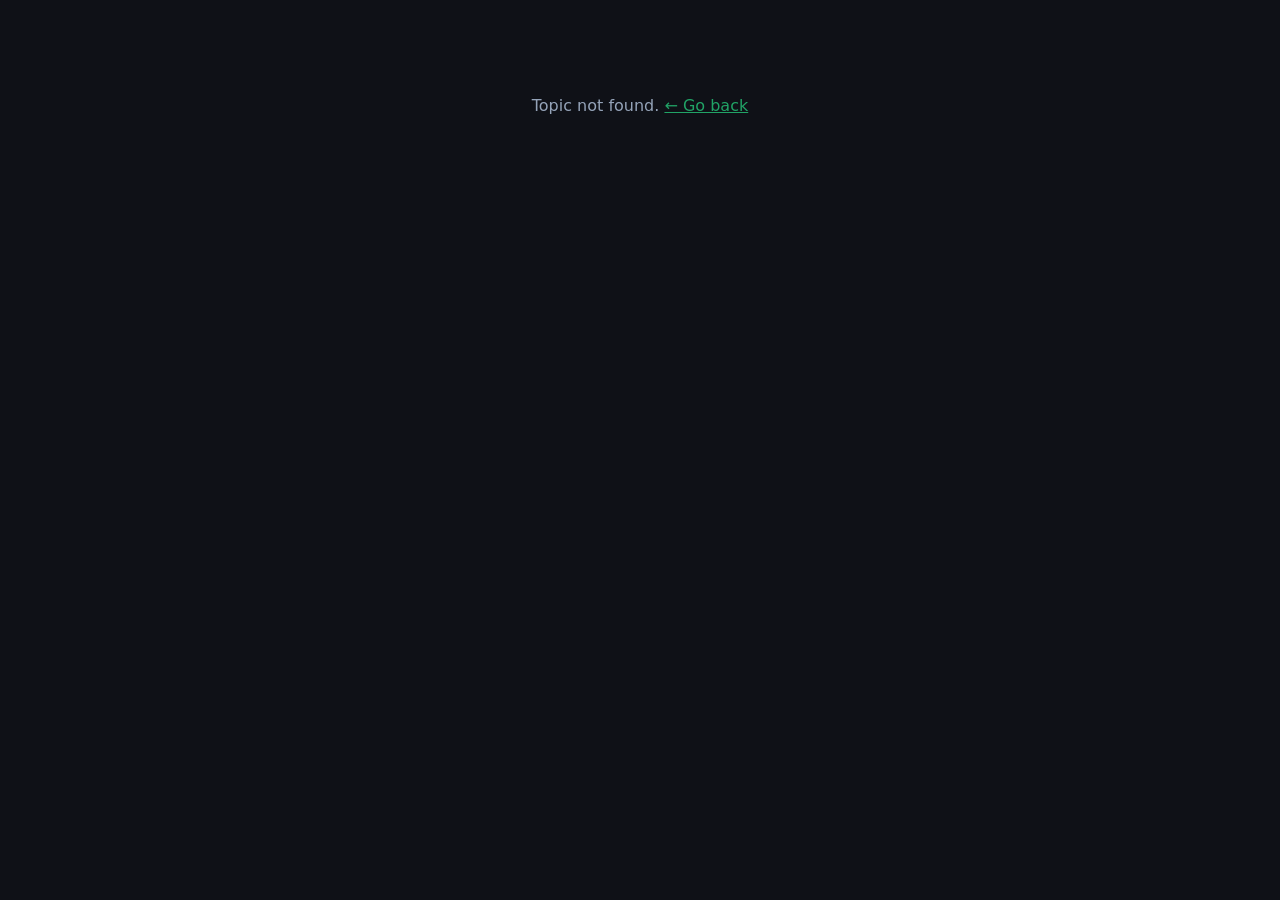
==== 03-quiz/quiz.html @ ee3010cf "update" ====
<!DOCTYPE html>
<html lang="en">
<head>
  <meta charset="UTF-8" />
  <meta name="viewport" content="width=device-width, initial-scale=1.0" />
  <title>Excel Data Analytics — Quiz</title>
  <style>
    * { box-sizing: border-box; margin: 0; padding: 0; }

    body {
      font-family: 'Segoe UI', system-ui, sans-serif;
      background: #0f1117;
      color: #e2e8f0;
      min-height: 100vh;
      display: flex;
      flex-direction: column;
      align-items: center;
      padding: 2rem 1rem;
    }

    #app { width: 100%; max-width: 700px; }

    /* ── Header ── */
    .quiz-header {
      display: flex;
      align-items: center;
      gap: 1rem;
      margin-bottom: 1.5rem;
    }

    .back-btn {
      color: #64748b;
      text-decoration: none;
      font-size: 0.85rem;
      display: flex;
      align-items: center;
      gap: 0.3rem;
      transition: color 0.15s;
    }
    .back-btn:hover { color: #94a3b8; }

    .topic-label {
      font-size: 0.8rem;
      font-weight: 600;
      color: #21a366;
      text-transform: uppercase;
      letter-spacing: 0.05em;
      margin-left: auto;
    }

    /* ── Progress ── */
    .progress-bar-wrap {
      background: #1e2231;
      border-radius: 99px;
      height: 6px;
      margin-bottom: 0.6rem;
      overflow: hidden;
    }

    .progress-bar-fill {
      height: 100%;
      background: #21a366;
      border-radius: 99px;
      transition: width 0.3s ease;
    }

    .progress-text {
      font-size: 0.8rem;
      color: #64748b;
      margin-bottom: 1.5rem;
    }

    /* ── Question card ── */
    .question-card {
      background: #1e2231;
      border: 1px solid #2d3348;
      border-radius: 14px;
      padding: 1.75rem 2rem;
    }

    .question-text {
      font-size: 1.05rem;
      font-weight: 600;
      line-height: 1.55;
      color: #f1f5f9;
      margin-bottom: 1.5rem;
    }

    .options { display: flex; flex-direction: column; gap: 0.65rem; }

    .option {
      background: #131720;
      border: 1.5px solid #2d3348;
      border-radius: 10px;
      padding: 0.85rem 1.1rem;
      cursor: pointer;
      font-size: 0.93rem;
      line-height: 1.45;
      transition: border-color 0.12s, background 0.12s;
      display: flex;
      align-items: flex-start;
      gap: 0.75rem;
    }

    .option:hover:not(.locked) {
      border-color: #21a366;
      background: #14241b;
    }

    .option .opt-letter {
      font-weight: 700;
      color: #21a366;
      min-width: 1.1rem;
      flex-shrink: 0;
    }

    .option.correct {
      border-color: #22c55e;
      background: #052e16;
    }
    .option.correct .opt-letter { color: #22c55e; }

    .option.wrong {
      border-color: #ef4444;
      background: #2a0a0a;
    }
    .option.wrong .opt-letter { color: #ef4444; }

    .option.reveal {
      border-color: #22c55e;
      background: #052e16;
      opacity: 0.7;
    }
    .option.reveal .opt-letter { color: #22c55e; }

    /* ── Explanation ── */
    .explanation {
      margin-top: 1.25rem;
      padding: 1rem 1.1rem;
      background: #0f1723;
      border-left: 3px solid #21a366;
      border-radius: 0 8px 8px 0;
      font-size: 0.88rem;
      color: #94a3b8;
      line-height: 1.6;
      display: none;
    }
    .explanation.show { display: block; }
    .explanation strong { color: #cbd5e1; }

    /* ── Buttons ── */
    .btn-row {
      display: flex;
      justify-content: flex-end;
      margin-top: 1.5rem;
    }

    .btn {
      background: #21a366;
      color: #fff;
      border: none;
      border-radius: 8px;
      padding: 0.65rem 1.5rem;
      font-size: 0.9rem;
      font-weight: 600;
      cursor: pointer;
      transition: background 0.15s;
    }
    .btn:hover { background: #1c8a55; }
    .btn:disabled { background: #2d3348; color: #475569; cursor: default; }

    /* ── Results screen ── */
    #results { display: none; }

    .score-circle {
      width: 120px;
      height: 120px;
      border-radius: 50%;
      border: 6px solid #21a366;
      display: flex;
      flex-direction: column;
      align-items: center;
      justify-content: center;
      margin: 0 auto 1.5rem;
    }

    .score-circle .score-num {
      font-size: 2rem;
      font-weight: 800;
      color: #f1f5f9;
      line-height: 1;
    }

    .score-circle .score-denom {
      font-size: 0.85rem;
      color: #64748b;
    }

    .result-title {
      text-align: center;
      font-size: 1.3rem;
      font-weight: 700;
      color: #f1f5f9;
      margin-bottom: 0.4rem;
    }

    .result-sub {
      text-align: center;
      color: #64748b;
      font-size: 0.9rem;
      margin-bottom: 2rem;
    }

    .review-list { display: flex; flex-direction: column; gap: 1rem; }

    .review-item {
      background: #1e2231;
      border: 1px solid #2d3348;
      border-radius: 10px;
      padding: 1.1rem 1.25rem;
    }

    .review-item .review-q {
      font-size: 0.9rem;
      font-weight: 600;
      color: #cbd5e1;
      margin-bottom: 0.5rem;
    }

    .review-item .review-your {
      font-size: 0.83rem;
      color: #ef4444;
      margin-bottom: 0.2rem;
    }

    .review-item .review-correct {
      font-size: 0.83rem;
      color: #22c55e;
      margin-bottom: 0.5rem;
    }

    .review-item .review-explain {
      font-size: 0.82rem;
      color: #64748b;
      line-height: 1.55;
      border-top: 1px solid #2d3348;
      padding-top: 0.5rem;
    }

    .result-actions {
      display: flex;
      gap: 0.75rem;
      justify-content: center;
      margin-top: 2rem;
      flex-wrap: wrap;
    }

    .btn-outline {
      background: transparent;
      border: 1.5px solid #21a366;
      color: #21a366;
      border-radius: 8px;
      padding: 0.65rem 1.4rem;
      font-size: 0.9rem;
      font-weight: 600;
      cursor: pointer;
      transition: background 0.15s;
      text-decoration: none;
    }
    .btn-outline:hover { background: #14241b; }

    .all-correct .score-circle { border-color: #22c55e; }
    .all-correct .score-num { color: #22c55e; }
  </style>
</head>
<body>
<div id="app">

  <!-- Quiz screen -->
  <div id="quiz">
    <div class="quiz-header">
      <a class="back-btn" href="index.html">← All Topics</a>
      <span class="topic-label" id="topic-label"></span>
    </div>

    <div class="progress-bar-wrap">
      <div class="progress-bar-fill" id="progress-fill" style="width:0%"></div>
    </div>
    <div class="progress-text" id="progress-text"></div>

    <div class="question-card">
      <div class="question-text" id="question-text"></div>
      <div class="options" id="options"></div>
      <div class="explanation" id="explanation"></div>
    </div>

    <div class="btn-row">
      <button class="btn" id="next-btn" disabled>Next →</button>
    </div>
  </div>

  <!-- Results screen -->
  <div id="results">
    <div class="quiz-header">
      <a class="back-btn" href="index.html">← All Topics</a>
      <span class="topic-label" id="results-label"></span>
    </div>

    <div class="question-card" id="score-card">
      <div class="score-circle" id="score-circle">
        <span class="score-num" id="score-num"></span>
        <span class="score-denom" id="score-denom"></span>
      </div>
      <div class="result-title" id="result-title"></div>
      <div class="result-sub" id="result-sub"></div>

      <div class="review-list" id="review-list"></div>

      <div class="result-actions">
        <button class="btn" onclick="restartQuiz()">↺ Retry</button>
        <a class="btn-outline" href="index.html">All Topics</a>
      </div>
    </div>
  </div>

</div>

<script src="data.js"></script>
<script>
  // ── Init ──────────────────────────────────────────────────────────────────
  const params = new URLSearchParams(location.search);
  const topicId = params.get("topic");

  const topic = TOPICS.find(t => t.id === topicId);
  const questions = QUESTIONS[topicId];

  if (!topic || !questions || questions.length === 0) {
    document.body.innerHTML = `<div style="text-align:center;padding:4rem;color:#94a3b8">
      Topic not found. <a href="index.html" style="color:#21a366">← Go back</a></div>`;
    throw new Error("Topic not found");
  }

  document.title = `Quiz — ${topic.title}`;
  document.getElementById("topic-label").textContent = topic.title;
  document.getElementById("results-label").textContent = topic.title;

  // Fisher-Yates shuffle (unbiased), returns a new array
  function shuffleArray(arr) {
    const a = [...arr];
    for (let i = a.length - 1; i > 0; i--) {
      const j = Math.floor(Math.random() * (i + 1));
      [a[i], a[j]] = [a[j], a[i]];
    }
    return a;
  }

  // Shuffle a question's OPTIONS and remap the correct-answer index,
  // so the correct choice isn't always in the same position.
  function prepareQuestion(q) {
    const order = shuffleArray(q.options.map((_, i) => i));
    return {
      q: q.q,
      options: order.map(i => q.options[i]),
      answer: order.indexOf(q.answer),
      explain: q.explain,
    };
  }

  // Shuffle both question order and per-question option order
  function buildQuiz() {
    return shuffleArray(questions.map(prepareQuestion));
  }

  let shuffled = buildQuiz();

  let current = 0;
  let score = 0;
  const userAnswers = new Array(shuffled.length).fill(null);

  // ── Render question ───────────────────────────────────────────────────────
  function render() {
    const q = shuffled[current];
    const letters = ["A", "B", "C", "D"];

    // Progress
    document.getElementById("progress-fill").style.width =
      `${(current / shuffled.length) * 100}%`;
    document.getElementById("progress-text").textContent =
      `Question ${current + 1} of ${shuffled.length}`;

    // Question
    document.getElementById("question-text").textContent = q.q;

    // Options
    const optContainer = document.getElementById("options");
    optContainer.innerHTML = "";
    q.options.forEach((text, i) => {
      const div = document.createElement("div");
      div.className = "option";
      const letter = document.createElement("span");
      letter.className = "opt-letter";
      letter.textContent = letters[i];
      const body = document.createElement("span");
      body.textContent = text;
      div.appendChild(letter);
      div.appendChild(body);
      div.addEventListener("click", () => selectAnswer(i));
      optContainer.appendChild(div);
    });

    // Explanation
    const exp = document.getElementById("explanation");
    exp.classList.remove("show");
    exp.innerHTML = "";

    // Next button
    const btn = document.getElementById("next-btn");
    btn.disabled = true;
    btn.textContent = current === shuffled.length - 1 ? "See Results" : "Next →";
  }

  // ── Select answer ─────────────────────────────────────────────────────────
  function selectAnswer(chosen) {
    if (userAnswers[current] !== null) return; // already answered

    userAnswers[current] = chosen;
    const q = shuffled[current];
    const opts = document.querySelectorAll(".option");

    opts.forEach(o => o.classList.add("locked"));

    if (chosen === q.answer) {
      score++;
      opts[chosen].classList.add("correct");
    } else {
      opts[chosen].classList.add("wrong");
      opts[q.answer].classList.add("reveal");
    }

    // Show explanation
    const exp = document.getElementById("explanation");
    const strong = document.createElement("strong");
    strong.textContent = "Explanation: ";
    exp.appendChild(strong);
    exp.appendChild(document.createTextNode(q.explain));
    exp.classList.add("show");

    document.getElementById("next-btn").disabled = false;
  }

  // ── Next / finish ─────────────────────────────────────────────────────────
  document.getElementById("next-btn").addEventListener("click", () => {
    current++;
    if (current < shuffled.length) {
      render();
    } else {
      showResults();
    }
  });

  // ── Results ───────────────────────────────────────────────────────────────
  function showResults() {
    document.getElementById("quiz").style.display = "none";
    document.getElementById("results").style.display = "block";

    const total = shuffled.length;
    const pct = Math.round((score / total) * 100);

    document.getElementById("score-num").textContent = score;
    document.getElementById("score-denom").textContent = `/ ${total}`;

    let title, sub;
    if (pct === 100) {
      title = "Perfect Score! 🎉";
      sub = "Flawless. You know this topic cold.";
      document.getElementById("score-card").classList.add("all-correct");
    } else if (pct >= 80) {
      title = "Great Work! 👏";
      sub = `${pct}% — solid understanding. Review the misses below.`;
    } else if (pct >= 60) {
      title = "Getting There 💪";
      sub = `${pct}% — re-read the note and try again.`;
    } else {
      title = "Keep Studying 📖";
      sub = `${pct}% — go back to the note, then retry.`;
    }

    document.getElementById("result-title").textContent = title;
    document.getElementById("result-sub").textContent = sub;

    // Wrong answers review
    const reviewList = document.getElementById("review-list");
    reviewList.innerHTML = "";
    const letters = ["A", "B", "C", "D"];

    shuffled.forEach((q, i) => {
      if (userAnswers[i] === q.answer) return; // skip correct ones
      const div = document.createElement("div");
      div.className = "review-item";

      const qDiv = document.createElement("div");
      qDiv.className = "review-q";
      qDiv.textContent = `Q${i + 1}: ${q.q}`;

      const yourDiv = document.createElement("div");
      yourDiv.className = "review-your";
      yourDiv.textContent = `✗ Your answer: ${letters[userAnswers[i]]}. ${q.options[userAnswers[i]]}`;

      const correctDiv = document.createElement("div");
      correctDiv.className = "review-correct";
      correctDiv.textContent = `✓ Correct: ${letters[q.answer]}. ${q.options[q.answer]}`;

      const explainDiv = document.createElement("div");
      explainDiv.className = "review-explain";
      explainDiv.textContent = q.explain;

      div.appendChild(qDiv);
      div.appendChild(yourDiv);
      div.appendChild(correctDiv);
      div.appendChild(explainDiv);
      reviewList.appendChild(div);
    });

    if (score === total) {
      reviewList.innerHTML = `<p style="text-align:center;color:#22c55e;padding:1rem 0">All answers correct — nothing to review!</p>`;
    }
  }

  // ── Retry ─────────────────────────────────────────────────────────────────
  function restartQuiz() {
    current = 0;
    score = 0;
    userAnswers.fill(null);
    shuffled = buildQuiz();
    document.getElementById("results").style.display = "none";
    document.getElementById("quiz").style.display = "block";
    document.getElementById("score-card").classList.remove("all-correct");
    render();
  }

  // ── Start ─────────────────────────────────────────────────────────────────
  render();
</script>
</body>
</html>
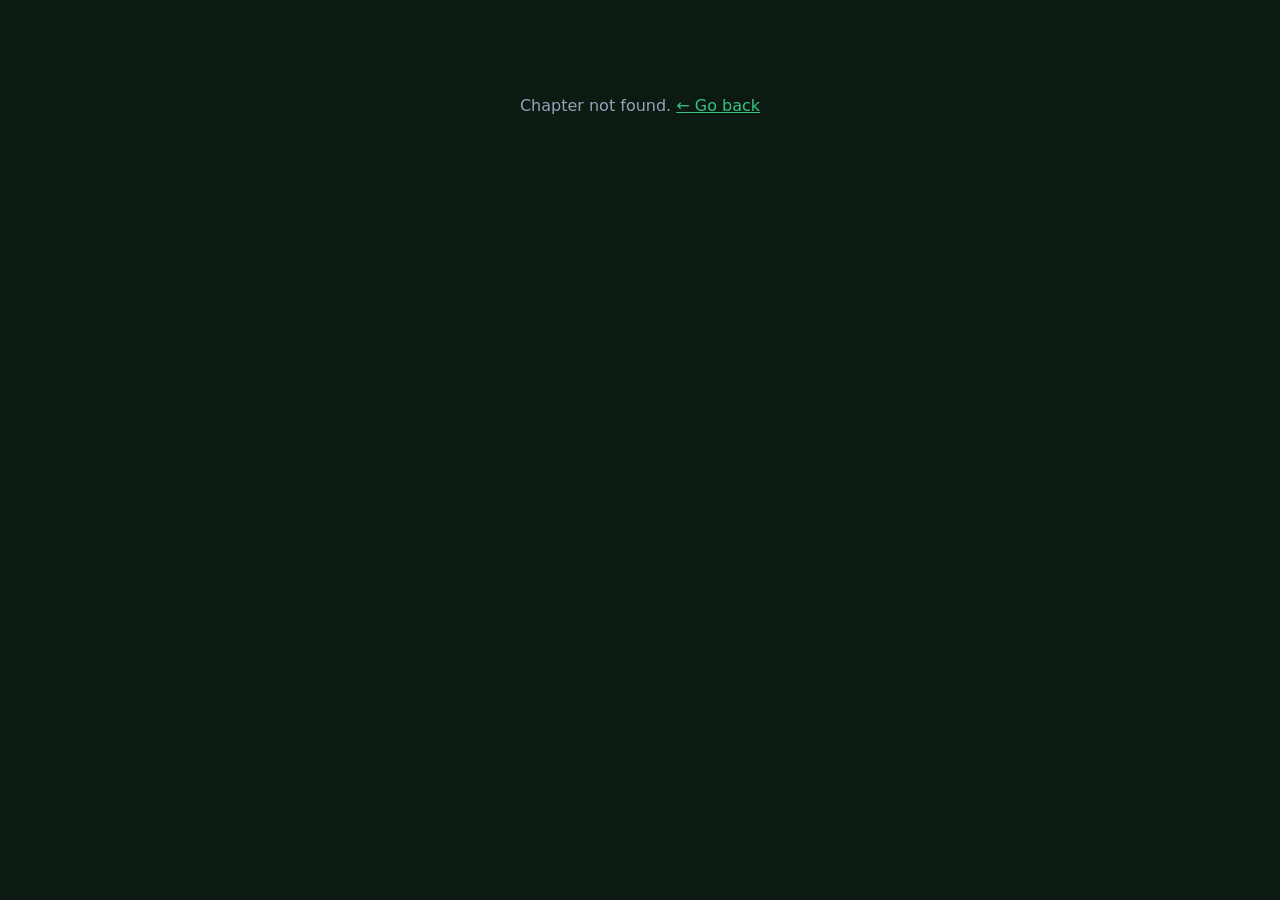
==== commit 1576355f: "Update" ====
--- a/03-quiz/quiz.html
+++ b/03-quiz/quiz.html
@@ -3,13 +3,13 @@
 <head>
   <meta charset="UTF-8" />
   <meta name="viewport" content="width=device-width, initial-scale=1.0" />
-  <title>Excel Data Analytics — Quiz</title>
+  <title>Excel — Quiz</title>
   <style>
     * { box-sizing: border-box; margin: 0; padding: 0; }
 
     body {
       font-family: 'Segoe UI', system-ui, sans-serif;
-      background: #0f1117;
+      background: #0d1a12;
       color: #e2e8f0;
       min-height: 100vh;
       display: flex;
@@ -18,7 +18,95 @@
       padding: 2rem 1rem;
     }
 
-    #app { width: 100%; max-width: 700px; }
+    #app { width: 100%; max-width: 960px; }
+
+    /* ── Two-column layout: quiz + sidebar ── */
+    .quiz-body {
+      display: flex;
+      gap: 1.5rem;
+      align-items: flex-start;
+    }
+    .quiz-main { flex: 1; min-width: 0; }
+
+    .quiz-side {
+      width: 220px;
+      flex-shrink: 0;
+      background: #16281d;
+      border: 1px solid #26402f;
+      border-radius: 14px;
+      padding: 1rem;
+      position: sticky;
+      top: 1rem;
+    }
+
+    .timer {
+      font-size: 1.5rem;
+      font-weight: 800;
+      text-align: center;
+      color: #f1f5f9;
+      font-variant-numeric: tabular-nums;
+      letter-spacing: 1px;
+    }
+    .timer-label {
+      text-align: center;
+      font-size: 0.65rem;
+      text-transform: uppercase;
+      letter-spacing: 0.08em;
+      color: #4a6455;
+      margin-bottom: 0.6rem;
+    }
+    .side-summary {
+      text-align: center;
+      font-size: 0.75rem;
+      color: #6b8577;
+      margin-bottom: 0.75rem;
+    }
+
+    .qnav-title {
+      font-size: 0.65rem;
+      text-transform: uppercase;
+      letter-spacing: 0.08em;
+      color: #4a6455;
+      margin-bottom: 0.4rem;
+    }
+    .qnav {
+      display: grid;
+      grid-template-columns: repeat(5, 1fr);
+      gap: 0.35rem;
+      max-height: 340px;
+      overflow-y: auto;
+    }
+    .qnav button {
+      aspect-ratio: 1 / 1;
+      border-radius: 6px;
+      border: 1.5px solid #26402f;
+      background: #12241a;
+      color: #94a3b8;
+      font-size: 0.78rem;
+      font-weight: 600;
+      cursor: pointer;
+      padding: 0;
+      transition: border-color 0.12s, background 0.12s;
+    }
+    .qnav button:hover { border-color: #217346; }
+    .qnav button.answered {
+      background: #0f2a1a;
+      border-color: #22c55e;
+      color: #86efac;
+    }
+    .qnav button.current {
+      border-color: #33C481;
+      box-shadow: 0 0 0 1px #33C481;
+      color: #fff;
+    }
+
+    .side-finish { width: 100%; margin-top: 0.9rem; }
+
+    @media (max-width: 760px) {
+      .quiz-body { flex-direction: column; }
+      .quiz-side { width: 100%; position: static; }
+      .qnav { max-height: 200px; }
+    }
 
     /* ── Header ── */
     .quiz-header {
@@ -29,7 +117,7 @@
     }
 
     .back-btn {
-      color: #64748b;
+      color: #6b8577;
       text-decoration: none;
       font-size: 0.85rem;
       display: flex;
@@ -42,7 +130,7 @@
     .topic-label {
       font-size: 0.8rem;
       font-weight: 600;
-      color: #21a366;
+      color: #33C481;
       text-transform: uppercase;
       letter-spacing: 0.05em;
       margin-left: auto;
@@ -50,7 +138,7 @@
 
     /* ── Progress ── */
     .progress-bar-wrap {
-      background: #1e2231;
+      background: #16281d;
       border-radius: 99px;
       height: 6px;
       margin-bottom: 0.6rem;
@@ -59,21 +147,21 @@
 
     .progress-bar-fill {
       height: 100%;
-      background: #21a366;
+      background: linear-gradient(90deg, #217346, #33C481);
       border-radius: 99px;
       transition: width 0.3s ease;
     }
 
     .progress-text {
       font-size: 0.8rem;
-      color: #64748b;
+      color: #6b8577;
       margin-bottom: 1.5rem;
     }
 
     /* ── Question card ── */
     .question-card {
-      background: #1e2231;
-      border: 1px solid #2d3348;
+      background: #16281d;
+      border: 1px solid #26402f;
       border-radius: 14px;
       padding: 1.75rem 2rem;
     }
@@ -89,8 +177,8 @@
     .options { display: flex; flex-direction: column; gap: 0.65rem; }
 
     .option {
-      background: #131720;
-      border: 1.5px solid #2d3348;
+      background: #12241a;
+      border: 1.5px solid #26402f;
       border-radius: 10px;
       padding: 0.85rem 1.1rem;
       cursor: pointer;
@@ -103,13 +191,13 @@
     }
 
     .option:hover:not(.locked) {
-      border-color: #21a366;
-      background: #14241b;
+      border-color: #217346;
+      background: #1c3325;
     }
 
     .option .opt-letter {
       font-weight: 700;
-      color: #21a366;
+      color: #33C481;
       min-width: 1.1rem;
       flex-shrink: 0;
     }
@@ -137,8 +225,8 @@
     .explanation {
       margin-top: 1.25rem;
       padding: 1rem 1.1rem;
-      background: #0f1723;
-      border-left: 3px solid #21a366;
+      background: #12241a;
+      border-left: 3px solid #33C481;
       border-radius: 0 8px 8px 0;
       font-size: 0.88rem;
       color: #94a3b8;
@@ -151,12 +239,14 @@
     /* ── Buttons ── */
     .btn-row {
       display: flex;
-      justify-content: flex-end;
+      justify-content: space-between;
+      gap: 0.75rem;
       margin-top: 1.5rem;
     }
+    .btn-outline:disabled { opacity: 0.35; cursor: default; }
 
     .btn {
-      background: #21a366;
+      background: #217346;
       color: #fff;
       border: none;
       border-radius: 8px;
@@ -166,8 +256,8 @@
       cursor: pointer;
       transition: background 0.15s;
     }
-    .btn:hover { background: #1c8a55; }
-    .btn:disabled { background: #2d3348; color: #475569; cursor: default; }
+    .btn:hover { background: #2EA36A; }
+    .btn:disabled { background: #26402f; color: #4a6455; cursor: default; }
 
     /* ── Results screen ── */
     #results { display: none; }
@@ -176,7 +266,7 @@
       width: 120px;
       height: 120px;
       border-radius: 50%;
-      border: 6px solid #21a366;
+      border: 6px solid #217346;
       display: flex;
       flex-direction: column;
       align-items: center;
@@ -193,7 +283,7 @@
 
     .score-circle .score-denom {
       font-size: 0.85rem;
-      color: #64748b;
+      color: #6b8577;
     }
 
     .result-title {
@@ -206,7 +296,7 @@
 
     .result-sub {
       text-align: center;
-      color: #64748b;
+      color: #6b8577;
       font-size: 0.9rem;
       margin-bottom: 2rem;
     }
@@ -214,8 +304,8 @@
     .review-list { display: flex; flex-direction: column; gap: 1rem; }
 
     .review-item {
-      background: #1e2231;
-      border: 1px solid #2d3348;
+      background: #16281d;
+      border: 1px solid #26402f;
       border-radius: 10px;
       padding: 1.1rem 1.25rem;
     }
@@ -239,13 +329,23 @@
       margin-bottom: 0.5rem;
     }
 
+    .review-item .review-good {
+      font-size: 0.83rem;
+      color: #22c55e;
+      margin-bottom: 0.2rem;
+    }
+
     .review-item .review-explain {
       font-size: 0.82rem;
-      color: #64748b;
+      color: #6b8577;
       line-height: 1.55;
-      border-top: 1px solid #2d3348;
+      border-top: 1px solid #26402f;
       padding-top: 0.5rem;
     }
+
+    .review-item.rev-correct { border-left: 3px solid #22c55e; }
+    .review-item.rev-wrong   { border-left: 3px solid #ef4444; }
+    .review-item.rev-skip    { border-left: 3px solid #4a6455; }
 
     .result-actions {
       display: flex;
@@ -257,8 +357,8 @@
 
     .btn-outline {
       background: transparent;
-      border: 1.5px solid #21a366;
-      color: #21a366;
+      border: 1.5px solid #217346;
+      color: #33C481;
       border-radius: 8px;
       padding: 0.65rem 1.4rem;
       font-size: 0.9rem;
@@ -267,7 +367,7 @@
       transition: background 0.15s;
       text-decoration: none;
     }
-    .btn-outline:hover { background: #14241b; }
+    .btn-outline:hover { background: #1c3325; }
 
     .all-correct .score-circle { border-color: #22c55e; }
     .all-correct .score-num { color: #22c55e; }
@@ -279,30 +379,44 @@
   <!-- Quiz screen -->
   <div id="quiz">
     <div class="quiz-header">
-      <a class="back-btn" href="index.html">← All Topics</a>
+      <a class="back-btn" href="index.html">← All Chapters</a>
       <span class="topic-label" id="topic-label"></span>
     </div>
 
-    <div class="progress-bar-wrap">
-      <div class="progress-bar-fill" id="progress-fill" style="width:0%"></div>
-    </div>
-    <div class="progress-text" id="progress-text"></div>
-
-    <div class="question-card">
-      <div class="question-text" id="question-text"></div>
-      <div class="options" id="options"></div>
-      <div class="explanation" id="explanation"></div>
-    </div>
-
-    <div class="btn-row">
-      <button class="btn" id="next-btn" disabled>Next →</button>
+    <div class="quiz-body">
+      <div class="quiz-main">
+        <div class="progress-bar-wrap">
+          <div class="progress-bar-fill" id="progress-fill" style="width:0%"></div>
+        </div>
+        <div class="progress-text" id="progress-text"></div>
+
+        <div class="question-card">
+          <div class="question-text" id="question-text"></div>
+          <div class="options" id="options"></div>
+          <div class="explanation" id="explanation"></div>
+        </div>
+
+        <div class="btn-row">
+          <button class="btn-outline" id="back-btn" disabled>← Back</button>
+          <button class="btn" id="next-btn">Skip →</button>
+        </div>
+      </div>
+
+      <aside class="quiz-side">
+        <div class="timer" id="timer">00:00</div>
+        <div class="timer-label">Elapsed</div>
+        <div class="side-summary" id="side-summary"></div>
+        <div class="qnav-title">Questions</div>
+        <div class="qnav" id="qnav"></div>
+        <button class="btn side-finish" id="finish-btn">Finish ▸</button>
+      </aside>
     </div>
   </div>
 
   <!-- Results screen -->
   <div id="results">
     <div class="quiz-header">
-      <a class="back-btn" href="index.html">← All Topics</a>
+      <a class="back-btn" href="index.html">← All Chapters</a>
       <span class="topic-label" id="results-label"></span>
     </div>
 
@@ -318,7 +432,7 @@
 
       <div class="result-actions">
         <button class="btn" onclick="restartQuiz()">↺ Retry</button>
-        <a class="btn-outline" href="index.html">All Topics</a>
+        <a class="btn-outline" href="index.html">All Chapters</a>
       </div>
     </div>
   </div>
@@ -326,6 +440,7 @@
 </div>
 
 <script src="data.js"></script>
+<script src="data-expansion.js"></script>
 <script>
   // ── Init ──────────────────────────────────────────────────────────────────
   const params = new URLSearchParams(location.search);
@@ -336,7 +451,7 @@
 
   if (!topic || !questions || questions.length === 0) {
     document.body.innerHTML = `<div style="text-align:center;padding:4rem;color:#94a3b8">
-      Topic not found. <a href="index.html" style="color:#21a366">← Go back</a></div>`;
+      Chapter not found. <a href="index.html" style="color:#33C481">← Go back</a></div>`;
     throw new Error("Topic not found");
   }
 
@@ -344,20 +459,16 @@
   document.getElementById("topic-label").textContent = topic.title;
   document.getElementById("results-label").textContent = topic.title;
 
-  // Fisher-Yates shuffle (unbiased), returns a new array
-  function shuffleArray(arr) {
-    const a = [...arr];
-    for (let i = a.length - 1; i > 0; i--) {
-      const j = Math.floor(Math.random() * (i + 1));
-      [a[i], a[j]] = [a[j], a[i]];
-    }
-    return a;
-  }
-
-  // Shuffle a question's OPTIONS and remap the correct-answer index,
-  // so the correct choice isn't always in the same position.
-  function prepareQuestion(q) {
-    const order = shuffleArray(q.options.map((_, i) => i));
+  // How many questions this attempt shows (random subset of the pool).
+  const urlN = parseInt(params.get("n"), 10);
+  const attemptSize = (urlN > 0)
+    ? Math.min(urlN, questions.length)
+    : attemptSizeFor(topicId, questions.length);
+
+  // Shuffle a question's options so the correct answer isn't always in the
+  // same position; remap the answer index to match the new order.
+  function shuffleOptions(q) {
+    const order = q.options.map((_, i) => i).sort(() => Math.random() - 0.5);
     return {
       q: q.q,
       options: order.map(i => q.options[i]),
@@ -366,21 +477,60 @@
     };
   }
 
-  // Shuffle both question order and per-question option order
-  function buildQuiz() {
-    return shuffleArray(questions.map(prepareQuestion));
-  }
-
-  let shuffled = buildQuiz();
-
+  // Pick a fresh random subset from the full pool, options shuffled, per attempt.
+  function pickQuestions() {
+    return [...questions]
+      .sort(() => Math.random() - 0.5)
+      .slice(0, attemptSize)
+      .map(shuffleOptions);
+  }
+
+  const LETTERS = ["A", "B", "C", "D", "E", "F"];
+  let shuffled = pickQuestions();
   let current = 0;
-  let score = 0;
-  const userAnswers = new Array(shuffled.length).fill(null);
-
-  // ── Render question ───────────────────────────────────────────────────────
+  let userAnswers = new Array(shuffled.length).fill(null);
+
+  // ── Timer (counts up) ─────────────────────────────────────────────────────
+  let elapsed = 0;
+  let timerId = null;
+  function fmtTime(s) {
+    const m = Math.floor(s / 60), ss = s % 60;
+    return String(m).padStart(2, "0") + ":" + String(ss).padStart(2, "0");
+  }
+  function startTimer() {
+    stopTimer();
+    elapsed = 0;
+    document.getElementById("timer").textContent = fmtTime(0);
+    timerId = setInterval(() => {
+      elapsed++;
+      document.getElementById("timer").textContent = fmtTime(elapsed);
+    }, 1000);
+  }
+  function stopTimer() { if (timerId) { clearInterval(timerId); timerId = null; } }
+
+  // ── Sidebar question navigator ────────────────────────────────────────────
+  function renderNav() {
+    const nav = document.getElementById("qnav");
+    nav.innerHTML = "";
+    shuffled.forEach((q, i) => {
+      const b = document.createElement("button");
+      b.textContent = i + 1;
+      if (userAnswers[i] !== null) b.classList.add("answered");
+      if (i === current) b.classList.add("current");
+      b.title = userAnswers[i] !== null ? `Question ${i + 1} — answered` : `Question ${i + 1} — not answered`;
+      b.addEventListener("click", () => { current = i; render(); });
+      nav.appendChild(b);
+    });
+    const ans = userAnswers.filter(a => a !== null).length;
+    document.getElementById("side-summary").textContent =
+      `${ans} answered · ${shuffled.length - ans} left`;
+  }
+
+  // ── Render question (restores answered state when navigating back) ─────────
   function render() {
     const q = shuffled[current];
-    const letters = ["A", "B", "C", "D"];
+    const chosen = userAnswers[current];
+    const answered = chosen !== null;
 
     // Progress
     document.getElementById("progress-fill").style.width =
@@ -399,71 +549,75 @@
       div.className = "option";
       const letter = document.createElement("span");
       letter.className = "opt-letter";
-      letter.textContent = letters[i];
+      letter.textContent = LETTERS[i];
       const body = document.createElement("span");
       body.textContent = text;
       div.appendChild(letter);
       div.appendChild(body);
-      div.addEventListener("click", () => selectAnswer(i));
+      if (answered) {
+        div.classList.add("locked");
+        if (i === chosen && chosen === q.answer) div.classList.add("correct");
+        else if (i === chosen) div.classList.add("wrong");
+        else if (i === q.answer) div.classList.add("reveal");
+      } else {
+        div.addEventListener("click", () => selectAnswer(i));
+      }
       optContainer.appendChild(div);
     });
 
-    // Explanation
+    // Explanation (only after answering)
     const exp = document.getElementById("explanation");
-    exp.classList.remove("show");
-    exp.innerHTML = "";
-
-    // Next button
-    const btn = document.getElementById("next-btn");
-    btn.disabled = true;
-    btn.textContent = current === shuffled.length - 1 ? "See Results" : "Next →";
+    if (answered) {
+      exp.innerHTML = "";
+      const strong = document.createElement("strong");
+      strong.textContent = "Explanation: ";
+      exp.appendChild(strong);
+      exp.appendChild(document.createTextNode(q.explain));
+      exp.classList.add("show");
+    } else {
+      exp.classList.remove("show");
+      exp.innerHTML = "";
+    }
+
+    // Buttons
+    document.getElementById("back-btn").disabled = current === 0;
+    const nextBtn = document.getElementById("next-btn");
+    const last = current === shuffled.length - 1;
+    nextBtn.textContent = last ? "See Results" : (answered ? "Next →" : "Skip →");
+
+    renderNav();
   }
 
   // ── Select answer ─────────────────────────────────────────────────────────
   function selectAnswer(chosen) {
     if (userAnswers[current] !== null) return; // already answered
-
     userAnswers[current] = chosen;
-    const q = shuffled[current];
-    const opts = document.querySelectorAll(".option");
-
-    opts.forEach(o => o.classList.add("locked"));
-
-    if (chosen === q.answer) {
-      score++;
-      opts[chosen].classList.add("correct");
-    } else {
-      opts[chosen].classList.add("wrong");
-      opts[q.answer].classList.add("reveal");
-    }
-
-    // Show explanation
-    const exp = document.getElementById("explanation");
-    const strong = document.createElement("strong");
-    strong.textContent = "Explanation: ";
-    exp.appendChild(strong);
-    exp.appendChild(document.createTextNode(q.explain));
-    exp.classList.add("show");
-
-    document.getElementById("next-btn").disabled = false;
-  }
-
-  // ── Next / finish ─────────────────────────────────────────────────────────
+    render();                                   // re-render to lock + reveal
+  }
+
+  // ── Navigation: Back / Skip / Next / Finish ───────────────────────────────
+  document.getElementById("back-btn").addEventListener("click", () => {
+    if (current > 0) { current--; render(); }
+  });
   document.getElementById("next-btn").addEventListener("click", () => {
-    current++;
-    if (current < shuffled.length) {
-      render();
-    } else {
-      showResults();
-    }
+    if (current < shuffled.length - 1) { current++; render(); }
+    else showResults();
+  });
+  document.getElementById("finish-btn").addEventListener("click", () => {
+    const left = userAnswers.filter(a => a === null).length;
+    if (left > 0 && !confirm(`You have ${left} unanswered question(s). Finish and submit now?`)) return;
+    showResults();
   });
 
   // ── Results ───────────────────────────────────────────────────────────────
   function showResults() {
+    stopTimer();
     document.getElementById("quiz").style.display = "none";
     document.getElementById("results").style.display = "block";
 
     const total = shuffled.length;
+    const score = shuffled.reduce((s, q, i) => s + (userAnswers[i] === q.answer ? 1 : 0), 0);
+    const answeredCount = userAnswers.filter(a => a !== null).length;
     const pct = Math.round((score / total) * 100);
 
     document.getElementById("score-num").textContent = score;
@@ -472,73 +626,86 @@
     let title, sub;
     if (pct === 100) {
       title = "Perfect Score! 🎉";
-      sub = "Flawless. You know this topic cold.";
+      sub = "Flawless. You know this chapter cold.";
       document.getElementById("score-card").classList.add("all-correct");
     } else if (pct >= 80) {
       title = "Great Work! 👏";
-      sub = `${pct}% — solid understanding. Review the misses below.`;
+      sub = `${pct}% — solid understanding. Review below.`;
     } else if (pct >= 60) {
       title = "Getting There 💪";
-      sub = `${pct}% — re-read the note and try again.`;
+      sub = `${pct}% — re-read the notes and try again.`;
     } else {
       title = "Keep Studying 📖";
-      sub = `${pct}% — go back to the note, then retry.`;
-    }
+      sub = `${pct}% — go back to the notes, then retry.`;
+    }
+    if (answeredCount < total) sub += ` · ${total - answeredCount} skipped`;
+    sub += ` · ⏱ ${fmtTime(elapsed)}`;
 
     document.getElementById("result-title").textContent = title;
     document.getElementById("result-sub").textContent = sub;
 
-    // Wrong answers review
+    // Full review — every question: your answer, correct answer, explanation
     const reviewList = document.getElementById("review-list");
     reviewList.innerHTML = "";
-    const letters = ["A", "B", "C", "D"];
+    const heading = document.createElement("p");
+    heading.style.cssText = "font-size:0.75rem;font-weight:700;color:#4a6455;text-transform:uppercase;letter-spacing:0.06em;margin-bottom:0.25rem";
+    heading.textContent = `Review — all ${total} questions`;
+    reviewList.appendChild(heading);
 
     shuffled.forEach((q, i) => {
-      if (userAnswers[i] === q.answer) return; // skip correct ones
+      const chosen = userAnswers[i];
+      const isCorrect = chosen === q.answer;
       const div = document.createElement("div");
-      div.className = "review-item";
+      div.className = "review-item " + (chosen === null ? "rev-skip" : isCorrect ? "rev-correct" : "rev-wrong");
 
       const qDiv = document.createElement("div");
       qDiv.className = "review-q";
       qDiv.textContent = `Q${i + 1}: ${q.q}`;
+      div.appendChild(qDiv);
 
       const yourDiv = document.createElement("div");
-      yourDiv.className = "review-your";
-      yourDiv.textContent = `✗ Your answer: ${letters[userAnswers[i]]}. ${q.options[userAnswers[i]]}`;
-
-      const correctDiv = document.createElement("div");
-      correctDiv.className = "review-correct";
-      correctDiv.textContent = `✓ Correct: ${letters[q.answer]}. ${q.options[q.answer]}`;
+      if (chosen === null) {
+        yourDiv.className = "review-your";
+        yourDiv.textContent = "— Not answered";
+      } else if (isCorrect) {
+        yourDiv.className = "review-good";
+        yourDiv.textContent = `✓ Your answer: ${LETTERS[chosen]}. ${q.options[chosen]}`;
+      } else {
+        yourDiv.className = "review-your";
+        yourDiv.textContent = `✗ Your answer: ${LETTERS[chosen]}. ${q.options[chosen]}`;
+      }
+      div.appendChild(yourDiv);
+
+      if (!isCorrect) {
+        const correctDiv = document.createElement("div");
+        correctDiv.className = "review-correct";
+        correctDiv.textContent = `✓ Correct: ${LETTERS[q.answer]}. ${q.options[q.answer]}`;
+        div.appendChild(correctDiv);
+      }
 
       const explainDiv = document.createElement("div");
       explainDiv.className = "review-explain";
       explainDiv.textContent = q.explain;
-
-      div.appendChild(qDiv);
-      div.appendChild(yourDiv);
-      div.appendChild(correctDiv);
       div.appendChild(explainDiv);
+
       reviewList.appendChild(div);
     });
-
-    if (score === total) {
-      reviewList.innerHTML = `<p style="text-align:center;color:#22c55e;padding:1rem 0">All answers correct — nothing to review!</p>`;
-    }
   }
 
   // ── Retry ─────────────────────────────────────────────────────────────────
   function restartQuiz() {
     current = 0;
-    score = 0;
-    userAnswers.fill(null);
-    shuffled = buildQuiz();
+    shuffled = pickQuestions();               // new random subset each retry
+    userAnswers = new Array(shuffled.length).fill(null);
     document.getElementById("results").style.display = "none";
     document.getElementById("quiz").style.display = "block";
     document.getElementById("score-card").classList.remove("all-correct");
+    startTimer();
     render();
   }
 
   // ── Start ─────────────────────────────────────────────────────────────────
+  startTimer();
   render();
 </script>
 </body>
